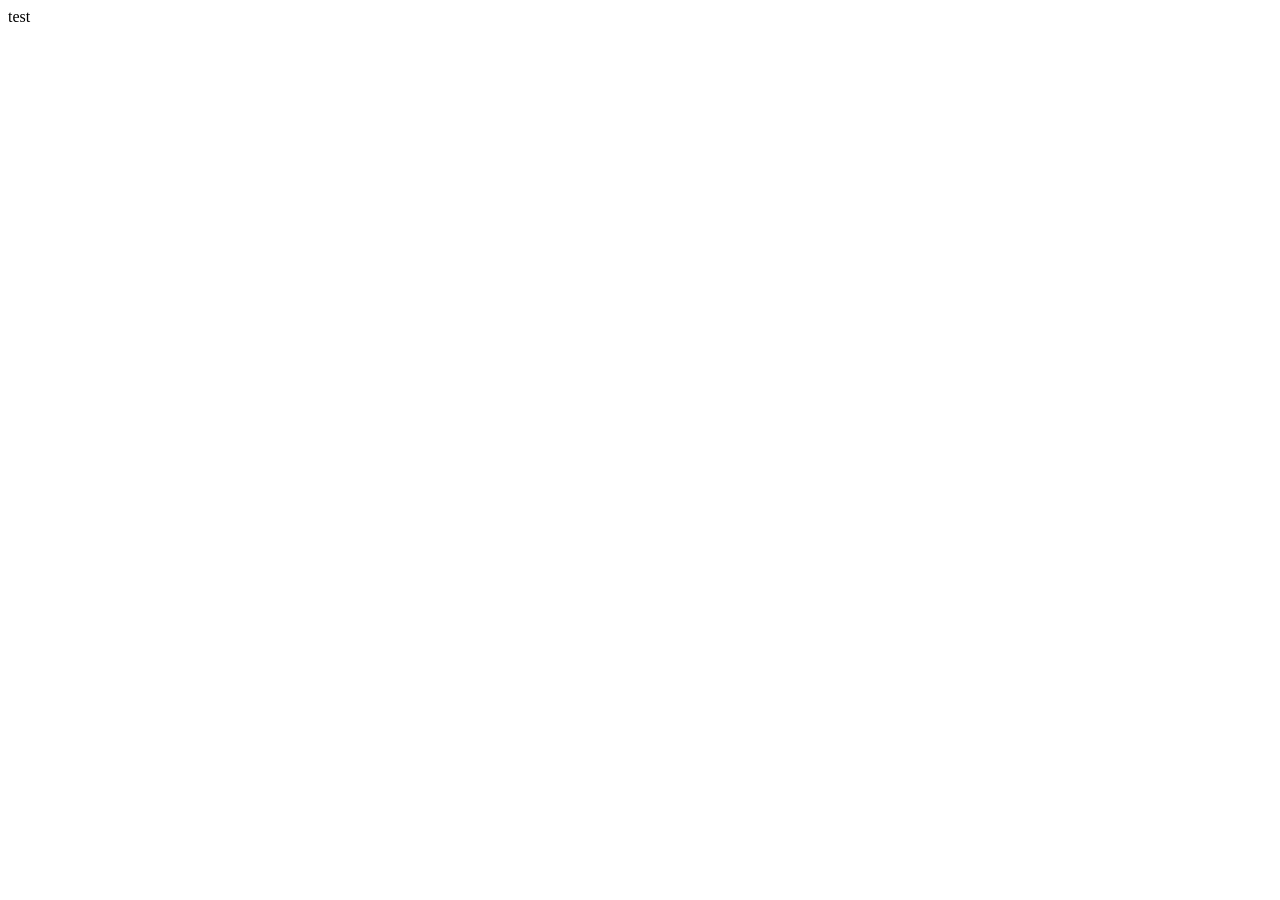
==== index.html @ d53809fc "first test push" ====
<!DOCTYPE html>
<html lang="en">
<head>
    <meta charset="UTF-8">
    <meta name="viewport" content="width=device-width, initial-scale=1.0">
    <title>Home page</title>
</head>
<body>
    test
</body>
</html>
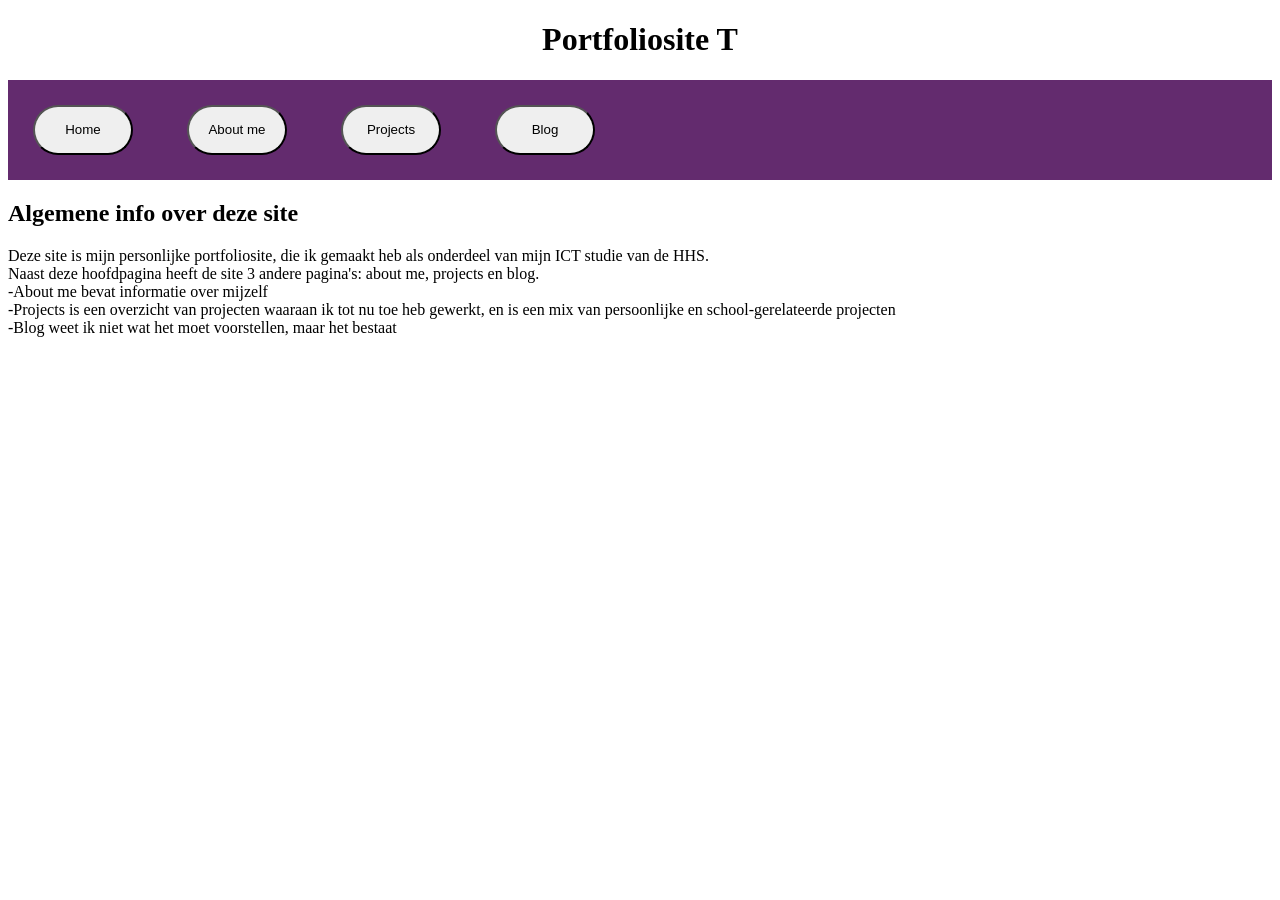
==== commit 90042d9c: "Filled in all 4 site pages" ====
--- a/index.html
+++ b/index.html
@@ -4,8 +4,31 @@
     <meta charset="UTF-8">
     <meta name="viewport" content="width=device-width, initial-scale=1.0">
     <title>Home page</title>
+    <link rel="icon" href="/Icon.png" type="png">
+    <link rel="stylesheet" href="/css/general.css">
 </head>
 <body>
-    test
+    <header>
+        <h1>Portfoliosite T</h1>
+    </header>
+    <nav>
+        <a href="/index.html"><button class="navButton">Home</button></a>
+        <a href="/aboutMe.html"><button class="navButton">About me</button></a>
+        <a href="/projects.html"><button class="navButton">Projects</button></a>
+        <a href="/blog.html"><button class="navButton">Blog</button></a>
+    </nav>
+
+    <body>
+        <section>
+            <h2>Algemene info over deze site</h1>
+            <p>Deze site is mijn personlijke portfoliosite, die ik gemaakt heb als onderdeel van mijn ICT studie van de HHS.<br> 
+            Naast deze hoofdpagina heeft de site 3 andere pagina's: about me, projects en blog.<br>
+            -About me bevat informatie over mijzelf <br>
+            -Projects is een overzicht van projecten waaraan ik tot nu toe heb gewerkt, en is een mix van persoonlijke en school-gerelateerde projecten <br>
+            -Blog weet ik niet wat het moet voorstellen, maar het bestaat</p>
+        </section>
+    </body>
+    
+
 </body>
 </html>
--- a/css/general.css
+++ b/css/general.css
@@ -0,0 +1,37 @@
+header {
+  text-align: center;
+}
+
+nav {
+    background: #632b6e;
+}
+
+.navButton {
+    width: 100px;
+    height: 50px;
+    border-radius: 25px;
+    margin: 25px;
+}
+
+
+@media (width<=630px) {
+    .navButton {
+    margin: 5px;
+}
+}
+
+.hotelImg {
+    width: 400px;
+    height: auto;
+}
+
+.blogsList {
+    display: flex;
+}
+
+.blog {
+    width: 200px;
+    height: 400px;
+    margin: 20px;
+    border: 2px solid black;
+}
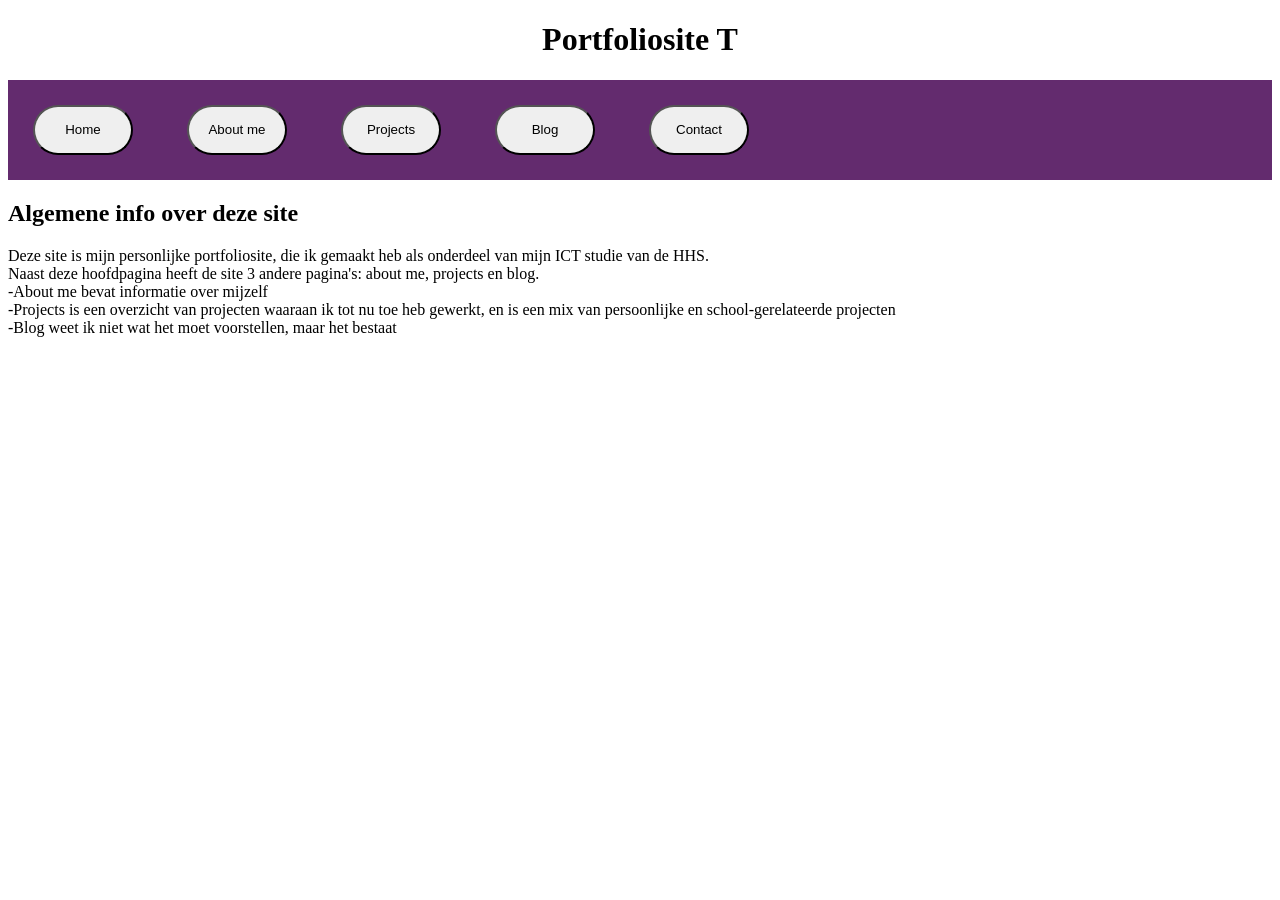
==== commit 46bb4a65: "index removed from html folder, cs additions" ====
--- a/index.html
+++ b/index.html
@@ -12,10 +12,11 @@
         <h1>Portfoliosite T</h1>
     </header>
     <nav>
-        <a href="/index.html"><button class="navButton">Home</button></a>
-        <a href="/aboutMe.html"><button class="navButton">About me</button></a>
-        <a href="/projects.html"><button class="navButton">Projects</button></a>
-        <a href="/blog.html"><button class="navButton">Blog</button></a>
+        <a href="/html/index.html"><button class="navButton">Home</button></a>
+        <a href="/html/aboutMe.html"><button class="navButton">About me</button></a>
+        <a href="/html/projects.html"><button class="navButton">Projects</button></a>
+        <a href="/html/blog.html"><button class="navButton">Blog</button></a>
+        <a href="/html/blog.html"><button class="navButton">Contact</button></a>
     </nav>
 
     <body>
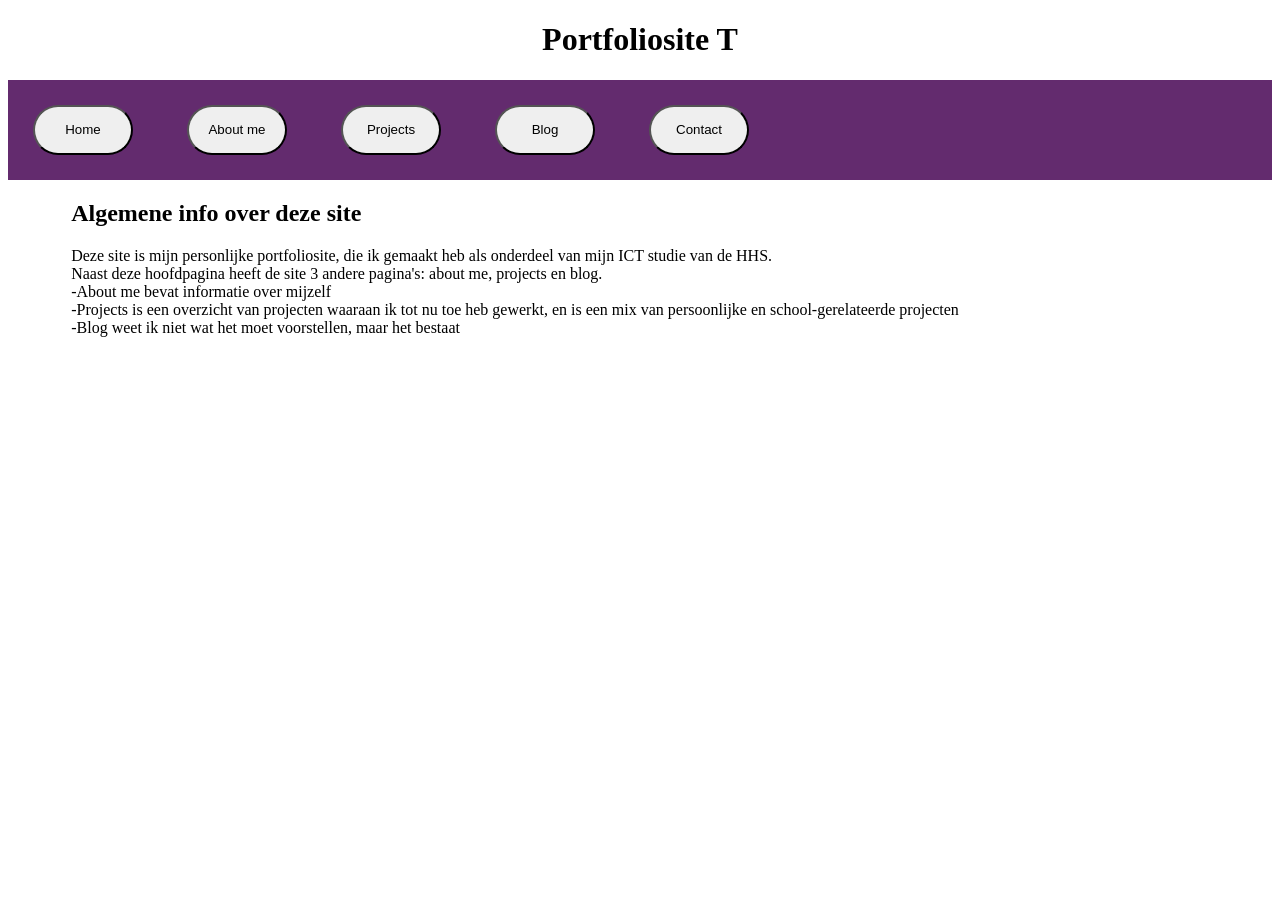
==== commit 63e7af91: "form/weather api implement" ====
--- a/index.html
+++ b/index.html
@@ -6,20 +6,21 @@
     <title>Home page</title>
     <link rel="icon" href="/Icon.png" type="png">
     <link rel="stylesheet" href="/css/general.css">
+    <script src="/js/weatherAPI.js" defer></script>
 </head>
 <body>
     <header>
         <h1>Portfoliosite T</h1>
     </header>
     <nav>
-        <a href="/html/index.html"><button class="navButton">Home</button></a>
+        <a href="/index.html"><button class="navButton">Home</button></a>
         <a href="/html/aboutMe.html"><button class="navButton">About me</button></a>
         <a href="/html/projects.html"><button class="navButton">Projects</button></a>
         <a href="/html/blog.html"><button class="navButton">Blog</button></a>
-        <a href="/html/blog.html"><button class="navButton">Contact</button></a>
+        <a href="/html/contact.html"><button class="navButton">Contact</button></a>
     </nav>
 
-    <body>
+    <main>
         <section>
             <h2>Algemene info over deze site</h1>
             <p>Deze site is mijn personlijke portfoliosite, die ik gemaakt heb als onderdeel van mijn ICT studie van de HHS.<br> 
@@ -28,7 +29,7 @@
             -Projects is een overzicht van projecten waaraan ik tot nu toe heb gewerkt, en is een mix van persoonlijke en school-gerelateerde projecten <br>
             -Blog weet ik niet wat het moet voorstellen, maar het bestaat</p>
         </section>
-    </body>
+    </main>
     
 
 </body>
--- a/css/general.css
+++ b/css/general.css
@@ -20,7 +20,7 @@
 }
 }
 
-.hotelImg {
+.projImg {
     width: 400px;
     height: auto;
 }
@@ -34,4 +34,13 @@
     height: 400px;
     margin: 20px;
     border: 2px solid black;
+}
+
+main {
+    margin-left: 5%;
+}
+
+.searchBar {
+    display: flex;
+    margin-top: 10px;
 }
